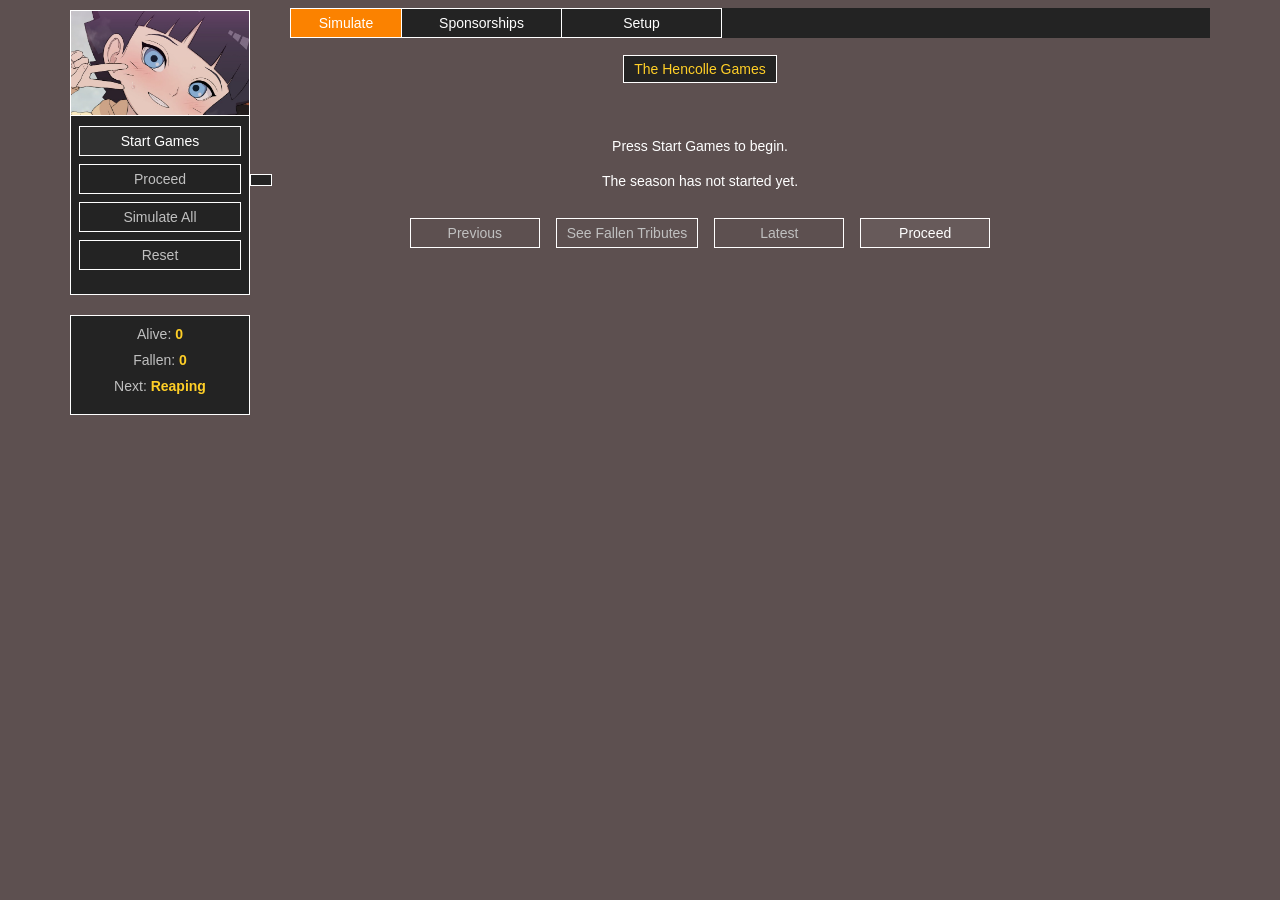
==== index.html @ 5200eecd "Add files via upload" ====
<!DOCTYPE html>
<html lang="en">
<head>
  <meta charset="UTF-8">
  <meta name="viewport" content="width=device-width, initial-scale=1.0">
  <title>The Hencolle Games</title>
  <link rel="stylesheet" href="./styles.css">
</head>
<body>
  <div id="wrapper">
    <div id="app-shell">
    <header id="header">
      <img class="logo" src="./hencolle-icon.png" alt="The Hencolle Games icon">
    </header>

    <div id="middle">
      <div id="container">
        <div id="links">
          <div class="top-nav">
            <button class="top-link is-active" data-panel-target="simulate">Simulate</button>
            <button class="top-link" data-panel-target="sponsorships">Sponsorships</button>
            <button class="top-link" data-panel-target="setup">Setup</button>
          </div>
        </div>
      </div>
    </div>

    <div id="container2">
      <div id="seasonHolder">
        <div id="title">The Hencolle Games</div>
      </div>
    </div>

    <div id="container">
      <aside id="sideLeft2">
        <div class="side-section" data-panel="simulate">
          <button id="start-games" class="sidebar-button primary">Start Games</button>
          <button id="next-phase" class="sidebar-button">Proceed</button>
          <button id="simulate-all" class="sidebar-button">Simulate All</button>
          <button id="reset-simulation" class="sidebar-button">Reset</button>
          <div id="history-nav" class="history-nav"></div>
        </div>

        <div class="side-section side-hidden" data-panel="sponsorships">
          <div class="sidebar-copy">
            Sponsor tributes and manage their status effects here.
          </div>
        </div>

        <div class="side-section side-hidden" data-panel="setup">
          <button id="shuffle-tributes" class="sidebar-button">Shuffle Districts</button>
          <button id="add-tribute" class="sidebar-button">Add Tribute</button>
          <button id="load-defaults" class="sidebar-button">Load Defaults</button>
          <button id="export-roster" class="sidebar-button">Export JSON</button>
          <button id="save-local" class="sidebar-button">Save Local</button>
          <button id="reset-local" class="sidebar-button">Reset Local</button>
        </div>
      </aside>

      <aside id="sideLeft3">
        <div class="status-line"><span>Alive:</span> <strong id="alive-count">0</strong></div>
        <div class="status-line"><span>Fallen:</span> <strong id="fallen-count">0</strong></div>
        <div class="status-line"><span>Next:</span> <strong id="next-phase-label">Reaping</strong></div>
      </aside>

      <div id="mobile-round-banner-holder" class="mobile-round-banner-holder">
        <div id="round-banner" class="round-banner" hidden></div>
      </div>

      <main id="content">

        <section class="page-panel page-panel-visible" data-panel="simulate">
          <div id="status-copy" class="lead-copy">Press Start Games to begin.</div>
          <div id="winner-banner" class="winner-banner" hidden></div>

          <div id="round-body" class="round-body">
            <div id="events-empty" class="empty-copy">The season has not started yet.</div>
            <div id="events-list" class="events-list"></div>
          </div>

          <div id="fallen-holder" class="fallen-holder" hidden>
            <div class="subheading">Fallen Tributes</div>
            <div id="fallen-list" class="fallen-list"></div>
          </div>

          <div id="bottom-controls" class="bottom-controls">
            <button id="previous-round" class="bottom-button">Previous</button>
            <button id="toggle-fallen" class="bottom-button">See Fallen Tributes</button>
            <button id="latest-round" class="bottom-button">Latest</button>
            <button id="bottom-proceed" class="bottom-button primary">Proceed</button>
          </div>

        </section>

        <section class="page-panel" data-panel="sponsorships">
          <section class="sponsor-panel">
            <div class="subheading">Sponsor Control</div>
            <p class="help-copy">Pick a tribute, send them gear, add a status, and skew the arena in their favor.</p>
            <div class="sponsor-controls">
              <label class="field">
                <span>Tribute</span>
                <select id="sponsor-tribute"></select>
              </label>
              <label class="field">
                <span>Item</span>
                <select id="sponsor-item"></select>
              </label>
              <div class="field sponsor-action-field" aria-hidden="true">
                <span>&nbsp;</span>
                <button id="send-sponsor" class="bottom-button primary sponsor-button" type="button">Send Sponsor Gift</button>
              </div>
            </div>
            <div id="sponsor-feedback" class="sponsor-feedback">No sponsor action yet.</div>
            <div class="sponsor-controls sponsor-controls-status">
              <label class="field">
                <span>Tribute</span>
                <select id="status-tribute"></select>
              </label>
              <label class="field">
                <span>Status effect</span>
                <select id="status-effect"></select>
              </label>
              <div class="field sponsor-action-field" aria-hidden="true">
                <span>&nbsp;</span>
                <button id="apply-status" class="bottom-button primary sponsor-button" type="button">Apply Status</button>
              </div>
            </div>
            <div id="status-feedback" class="sponsor-feedback">No status action yet.</div>
          </section>

          <section class="inventory-panel">
            <div class="subheading">Tribute Inventory And Statuses</div>
            <div id="inventory-board" class="inventory-board"></div>
          </section>
        </section>

        <section class="page-panel" data-panel="setup">
          <div class="subheading">Tribute Setup</div>
          <p class="setup-copy">Edit the cast here before starting a new season.</p>

          <div class="table-wrap">
            <table class="tribute-table">
              <thead>
                <tr>
                  <th>District</th>
                  <th>Preview</th>
                  <th>Name</th>
                  <th>Color A</th>
                  <th>Color B</th>
                  <th>Portrait URL</th>
                  <th>Remove</th>
                </tr>
              </thead>
              <tbody id="tribute-body"></tbody>
            </table>
          </div>

          <div class="subheading theme-heading">Theme</div>
          <div class="theme-grid">
            <label class="field">
              <span>Background</span>
              <input id="theme-background" type="color">
            </label>
            <label class="field">
              <span>Panel</span>
              <input id="theme-panel" type="color">
            </label>
            <label class="field">
              <span>Accent</span>
              <input id="theme-accent" type="color">
            </label>
            <label class="field">
              <span>Link</span>
              <input id="theme-link" type="color">
            </label>
          </div>
        </section>
      </main>
    </div>
    </div>
  </div>

  <template id="tribute-row-template">
    <tr>
      <td><input class="district-input" type="number" min="1" max="99"></td>
      <td>
        <div class="tribute-preview">
          <div class="avatar-shell">
            <img class="avatar-image" alt="">
            <span class="avatar-fallback"></span>
          </div>
          <span class="preview-name"></span>
        </div>
      </td>
      <td><input class="name-input" type="text" maxlength="50"></td>
      <td><input class="color-a-input" type="color"></td>
      <td><input class="color-b-input" type="color"></td>
      <td><input class="portrait-input" type="url" placeholder="https://..."></td>
      <td><button class="remove-button" type="button">X</button></td>
    </tr>
  </template>

  <script src="./events.js"></script>
  <script src="./sponsor-items.js"></script>
  <script src="./sponsor-item-effects.js"></script>
  <script src="./status-effects.js"></script>
  <script src="./app.js"></script>
</body>
</html>
---- styles.css ----
:root {
  --bg: #5d5050;
  --panel: #232323;
  --accent: #ffcf27;
  --link: #71f3ff;
  --text: #ffffff;
  --muted: #c0c0c0;
  --border: #ffffff;
  --hover: #fb8200;
}

* {
  box-sizing: border-box;
  margin: 0;
  padding: 0;
}

html,
body {
  min-height: 100%;
}

body {
  background: var(--bg);
  color: var(--text);
  font: 14px Arial, Helvetica, sans-serif;
}

button,
input,
select {
  font: inherit;
}

#wrapper {
  min-width: 1000px;
  min-height: 100%;
}

#app-shell {
  width: 1140px;
  margin: 0 auto;
  position: relative;
}

#header {
  height: 115px;
  width: 180px;
  position: relative;
  left: 0;
  top: 10px;
  border: 1px solid var(--border);
  background: var(--panel);
  overflow: hidden;
}

#header img {
  display: block;
  width: 100%;
  height: 100%;
  margin: 0;
  object-fit: cover;
}

#middle {
  position: relative;
}

#container,
#container2 {
  width: 100%;
  float: left;
}

#links {
  margin-left: 220px;
  position: relative;
  top: -107px;
}

.top-nav {
  display: flex;
  background: var(--panel);
}

.top-link {
  width: 160px;
  padding: 6px 10px;
  border: 1px solid var(--border);
  border-left: 0;
  background: var(--panel);
  color: var(--text);
  cursor: pointer;
}

.top-link:first-child {
  width: 112px;
  border-left: 1px solid var(--border);
}

.top-link:hover,
.top-link.is-active {
  background: var(--hover);
}

#seasonHolder {
  text-align: center;
  width: 760px;
  position: relative;
  left: 250px;
  display: flex;
  flex-direction: column;
  align-items: center;
  gap: 8px;
}

#seasonHolder {
  top: -90px;
}

#title {
  display: inline-block;
  padding: 5px 10px;
  border: 1px solid var(--border);
  background: var(--panel);
  color: var(--accent);
  text-align: center;
}

.round-banner {
  display: inline-block;
  padding: 5px 10px;
  border: 1px solid var(--border);
  background: var(--panel);
  color: var(--accent);
  text-align: center;
}

#sideLeft2,
#sideLeft3 {
  float: left;
  width: 180px;
  position: relative;
  left: 0;
  border: 1px solid var(--border);
  background: var(--panel);
  text-align: center;
  color: var(--muted);
  clear: left;
}

#sideLeft2 {
  top: -58px;
  padding: 10px 8px;
}

#sideLeft3 {
  top: -38px;
  padding: 10px 8px;
}

.side-section {
  display: block;
}

.side-hidden {
  display: none;
}

.sidebar-button {
  width: 100%;
  margin-bottom: 8px;
  padding: 6px 8px;
  border: 1px solid var(--border);
  background: transparent;
  color: var(--muted);
  cursor: pointer;
}

.sidebar-button:hover,
.sidebar-button.primary {
  color: var(--text);
  background: rgba(255, 255, 255, 0.06);
}

.sidebar-button:disabled {
  opacity: 0.5;
  cursor: not-allowed;
}

.sidebar-copy {
  color: var(--muted);
  line-height: 1.5;
}

.status-line {
  margin-bottom: 10px;
  color: var(--muted);
}

.status-line strong {
  color: var(--accent);
}

#content {
  position: absolute;
  left: 250px;
  width: 760px;
  margin-top: -58px;
  padding: 5px;
  color: var(--text);
  text-align: center;
}

#mobile-round-banner-holder {
  display: block;
}



.history-nav {
  position: relative;
  margin: 6px auto 0;
  width: fit-content;
}

.history-toggle {
  width: auto;
  min-width: 160px;
  margin: 0 0 6px;
}

.history-list {
  position: absolute;
  top: calc(100% + 6px);
  left: 50%;
  transform: translateX(-50%);
  width: min(640px, calc(100vw - 28px));
  display: grid;
  grid-template-columns: repeat(3, minmax(0, 1fr));
  gap: 6px;
  padding: 8px;
  border: 1px solid var(--border);
  background: rgba(35, 35, 35, 0.95);
  z-index: 10;
  box-shadow: 0 12px 28px rgba(0, 0, 0, 0.32);
}


.history-list[hidden] {
  display: none !important;
}

.history-button {
  width: 100%;
  margin: 0;
  padding: 5px 8px;
  text-align: left;
}

.history-button.is-active {
  color: var(--accent);
  background: rgba(255, 255, 255, 0.06);
}

.page-panel {
  display: none;
}

.page-panel-visible {
  display: block;
}

.lead-copy,
.empty-copy,
.setup-copy,
.help-copy {
  margin-bottom: 14px;
  line-height: 1.5;
}

.winner-banner {
  margin-bottom: 14px;
  color: var(--accent);
  font-weight: bold;
}

.sponsor-panel,
.inventory-panel {
  margin-bottom: 18px;
  padding: 12px;
  border: 1px solid var(--border);
  background: rgba(35, 35, 35, 0.58);
}

.sponsor-controls {
  display: grid;
  grid-template-columns: repeat(3, minmax(0, 1fr));
  gap: 10px;
  align-items: end;
}

.sponsor-controls > * {
  min-width: 0;
}

.sponsor-action-field span {
  visibility: hidden;
  user-select: none;
}

.field select {
  width: 100%;
  height: 34px;
  border: 1px solid #8f8f8f;
  background: #3c3434;
  color: var(--text);
  padding: 7px 8px;
}

.sponsor-controls .sponsor-button {
  margin: 0;
  width: 100%;
  height: 34px;
  min-height: 34px;
  line-height: 34px;
  padding-top: 0;
  padding-bottom: 0;
  padding-left: 8px;
  padding-right: 8px;
}

.sponsor-feedback {
  margin-top: 10px;
  color: var(--muted);
  line-height: 1.5;
}

.inventory-board {
  display: grid;
  grid-template-columns: repeat(2, minmax(0, 1fr));
  gap: 10px;
}

.inventory-card {
  padding: 10px;
  border: 1px solid rgba(255, 255, 255, 0.18);
  background: rgba(255, 255, 255, 0.04);
  text-align: left;
}

.inventory-card.is-fallen {
  opacity: 0.65;
}

.inventory-card-head {
  margin-bottom: 8px;
}

.inventory-card-name {
  margin-bottom: 4px;
}

.inventory-card-meta {
  color: var(--muted);
  font-size: 12px;
}

.inventory-card-stats {
  display: flex;
  flex-wrap: wrap;
  gap: 6px;
  margin-bottom: 8px;
  color: var(--accent);
  font-size: 12px;
}

.inventory-chip-row {
  display: flex;
  flex-wrap: wrap;
  gap: 6px;
  margin-bottom: 8px;
}

.inventory-chip-row:last-child {
  margin-bottom: 0;
}

.inventory-chip-label {
  width: 100%;
  color: var(--muted);
  font-size: 11px;
  letter-spacing: 0.04em;
  text-transform: uppercase;
}

.inventory-chip,
.inventory-empty {
  display: inline-block;
  padding: 3px 7px;
  border: 1px solid rgba(255, 255, 255, 0.18);
  background: rgba(255, 255, 255, 0.05);
  font-size: 12px;
}

.inventory-chip {
  color: var(--text);
  cursor: pointer;
}

.inventory-chip:hover {
  border-color: rgba(255, 207, 39, 0.7);
  color: var(--accent);
}

.status-chip {
  border-color: rgba(113, 243, 255, 0.25);
  background: rgba(113, 243, 255, 0.08);
}

.status-chip:hover {
  border-color: rgba(113, 243, 255, 0.6);
  color: var(--link);
}

.inventory-empty {
  color: var(--muted);
}

.subheading {
  margin-bottom: 10px;
  color: var(--accent);
  font-weight: bold;
}

.events-list {
  text-align: center;
}

.event-line {
  margin-bottom: 10px;
  line-height: 1.55;
}

.fallen-holder {
  margin-top: 20px;
}

.fallen-list {
  line-height: 1.6;
}

.bottom-controls {
  margin-top: 26px;
  text-align: center;
}

.bottom-button {
  min-width: 130px;
  margin: 0 6px 8px;
  padding: 6px 10px;
  border: 1px solid var(--border);
  background: transparent;
  color: var(--muted);
  cursor: pointer;
}

.bottom-button.primary,
.bottom-button:hover {
  color: var(--text);
  background: rgba(255, 255, 255, 0.06);
}

.bottom-button:disabled {
  opacity: 0.45;
  cursor: not-allowed;
}

.table-wrap {
  overflow-x: auto;
  margin-bottom: 18px;
}

.tribute-table {
  width: 650px;
  margin: 0 auto;
  border-collapse: collapse;
  background: var(--bg);
  color: var(--text);
  font-size: 11px;
  font-weight: bold;
}

.tribute-table th,
.tribute-table td {
  padding: 6px 4px;
  vertical-align: middle;
}

.tribute-table th {
  color: var(--accent);
}

.tribute-table input {
  width: 100%;
  border: 1px solid #8f8f8f;
  background: #3c3434;
  color: var(--text);
  padding: 4px 5px;
}

.tribute-table input[type="color"] {
  min-width: 56px;
  height: 28px;
  padding: 2px;
}

.district-input {
  width: 48px;
  text-align: center;
}

.tribute-preview {
  display: flex;
  align-items: center;
  gap: 8px;
  min-width: 150px;
}

.avatar-shell {
  width: 32px;
  height: 32px;
  border: 1px solid var(--border);
  overflow: hidden;
  background: rgba(255, 255, 255, 0.08);
  flex: 0 0 32px;
}

.avatar-image,
.avatar-fallback {
  width: 100%;
  height: 100%;
}

.avatar-image {
  display: none;
  object-fit: cover;
}

.avatar-fallback {
  display: grid;
  place-items: center;
  font-size: 10px;
}

.preview-name {
  display: block;
  text-align: left;
  min-height: 32px;
  font-size: 14px;
  line-height: 1.2;
  overflow-wrap: anywhere;
}

.remove-button {
  width: 32px;
  padding: 4px 0;
  border: 1px solid var(--border);
  background: transparent;
  color: var(--text);
  cursor: pointer;
}

.theme-grid {
  display: grid;
  grid-template-columns: repeat(2, minmax(0, 1fr));
  gap: 10px 14px;
  text-align: left;
}

.field span {
  display: block;
  margin-bottom: 4px;
  color: var(--muted);
}

.field input[type="color"] {
  width: 100%;
  height: 34px;
  border: 1px solid var(--border);
  background: transparent;
}

.theme-heading {
  margin-top: 10px;
}

@media (max-width: 1180px) {
  #wrapper {
    min-width: 0;
    padding: 0 12px 20px;
  }

  #app-shell {
    width: 100%;
    max-width: 1140px;
  }

  #header {
    width: 160px;
  }

  #header img {
    width: 100%;
  }

  #links {
    margin-left: 190px;
  }

  #seasonHolder {
    width: calc(100% - 220px);
    left: 220px;
  }

  #content {
    left: 220px;
    width: calc(100% - 220px);
  }
}

@media (max-width: 860px) {
  #wrapper {
    padding: 10px 10px 20px;
  }

  /* Always show the moved banner on mobile */
  #mobile-round-banner-holder {
    display: block;
  }


  #app-shell {
    display: flex;
    flex-direction: column;
    gap: 8px;
  }

  #header {
    position: static;
    width: 100%;
    height: auto;
    top: 0;
  }

  #header img {
    width: 100%;
    height: auto;
    max-height: 160px;
  }

  #middle,
  #container,
  #container2 {
    position: static;
    float: none;
    width: 100%;
  }

  #links,
  #seasonHolder,
  #sideLeft2,
  #sideLeft3,
  #content {
    position: static;
    top: auto;
    left: auto;
    width: 100%;
    margin: 0;
  }

  #links,
  #seasonHolder {
    margin: 0;
  }

  .top-nav {
    width: 100%;
  }

  .top-link,
  .top-link:first-child {
    width: 50%;
    flex: 1 1 0;
  }

  #seasonHolder {
    text-align: center;
  }

  #sideLeft2,
  #sideLeft3 {
    clear: none;
    top: auto;
  }

  #content {
    margin-top: 0;
    padding: 8px 2px 0;
  }

  .mobile-round-banner-holder {
    display: block;
    margin-top: 0;
    margin-bottom: 8px;
    text-align: center;
  }


  .mobile-round-banner-holder #round-banner {
    display: inline-block;
    width: fit-content;
  }



  .bottom-controls {
    display: flex;
    flex-wrap: wrap;
    justify-content: center;
  }

  .sponsor-controls,
  .inventory-board {
    grid-template-columns: 1fr;
  }

  .bottom-button {
    flex: 1 1 140px;
  }

  .tribute-table {
    margin: 0;
  }
}

@media (max-width: 640px) {
  body {
    font-size: 13px;
  }

  #wrapper {
    padding: 8px 8px 18px;
  }

  #app-shell {
    gap: 6px;
  }

  #header img {
    max-height: 112px;
  }

  #title {
    width: 100%;
    padding: 7px 10px;
  }

  #sideLeft2,
  #sideLeft3 {
    padding: 8px;
  }

  #sideLeft2 {
    display: grid;
    grid-template-columns: repeat(2, minmax(0, 1fr));
    gap: 8px;
  }

  #sideLeft2 .side-section:not(.side-hidden) {
    display: contents;
  }

  #sideLeft2 .side-section[data-panel="sponsorships"]:not(.side-hidden) {
    display: block;
    grid-column: 1 / -1;
    padding: 6px 2px;
  }

  .sidebar-button {
    margin-bottom: 0;
    min-height: 40px;
    padding: 8px 6px;
  }

  #sideLeft3 {
    display: grid;
    grid-template-columns: repeat(3, minmax(0, 1fr));
    gap: 8px;
    text-align: center;
  }

  .status-line {
    margin-bottom: 0;
    padding: 6px 4px;
    border: 1px solid rgba(255, 255, 255, 0.16);
    background: rgba(255, 255, 255, 0.04);
  }

  .status-line span,
  .status-line strong {
    display: block;
  }

  /* Fix mobile "Rounds" (history) layout */
  .history-nav {
    margin-top: 14px;
    width: 100%;
    grid-column: 1 / -1;
    position: static;
  }

  .history-toggle {
    width: 100%;
    min-width: 0;
  }

  .history-list {
    position: static;
    transform: none;
    left: auto;
    top: auto;
    width: 100%;
    max-height: 340px;
    overflow: auto;
    grid-template-columns: repeat(2, minmax(0, 1fr));
    gap: 5px;
  }

  .history-button {
    padding: 5px 7px;
    font-size: 12px;
    margin: 0;
  }

  .history-list {
    gap: 4px;
  }


  .bottom-controls {
    gap: 8px;
    margin-top: 20px;
  }

  .bottom-button {
    min-width: 0;
    margin: 0;
    flex-basis: calc(50% - 4px);
    min-height: 40px;
  }

  .sponsor-panel,
  .inventory-panel {
    padding: 10px;
  }

  .lead-copy,
  .empty-copy,
  .setup-copy,
  .help-copy,
  .winner-banner,
  .subheading,
  .event-line {
    margin-bottom: 12px;
  }

  .events-list,
  .fallen-list {
    font-size: 13px;
    line-height: 1.65;
  }

  .table-wrap {
    margin-left: -2px;
    margin-right: -2px;
    padding-bottom: 4px;
  }

  .tribute-table {
    width: 760px;
  }

  .tribute-table th,
  .tribute-table td {
    padding: 7px 5px;
  }

  .tribute-preview {
    min-width: 170px;
  }

  .theme-grid {
    grid-template-columns: 1fr;
  }
}
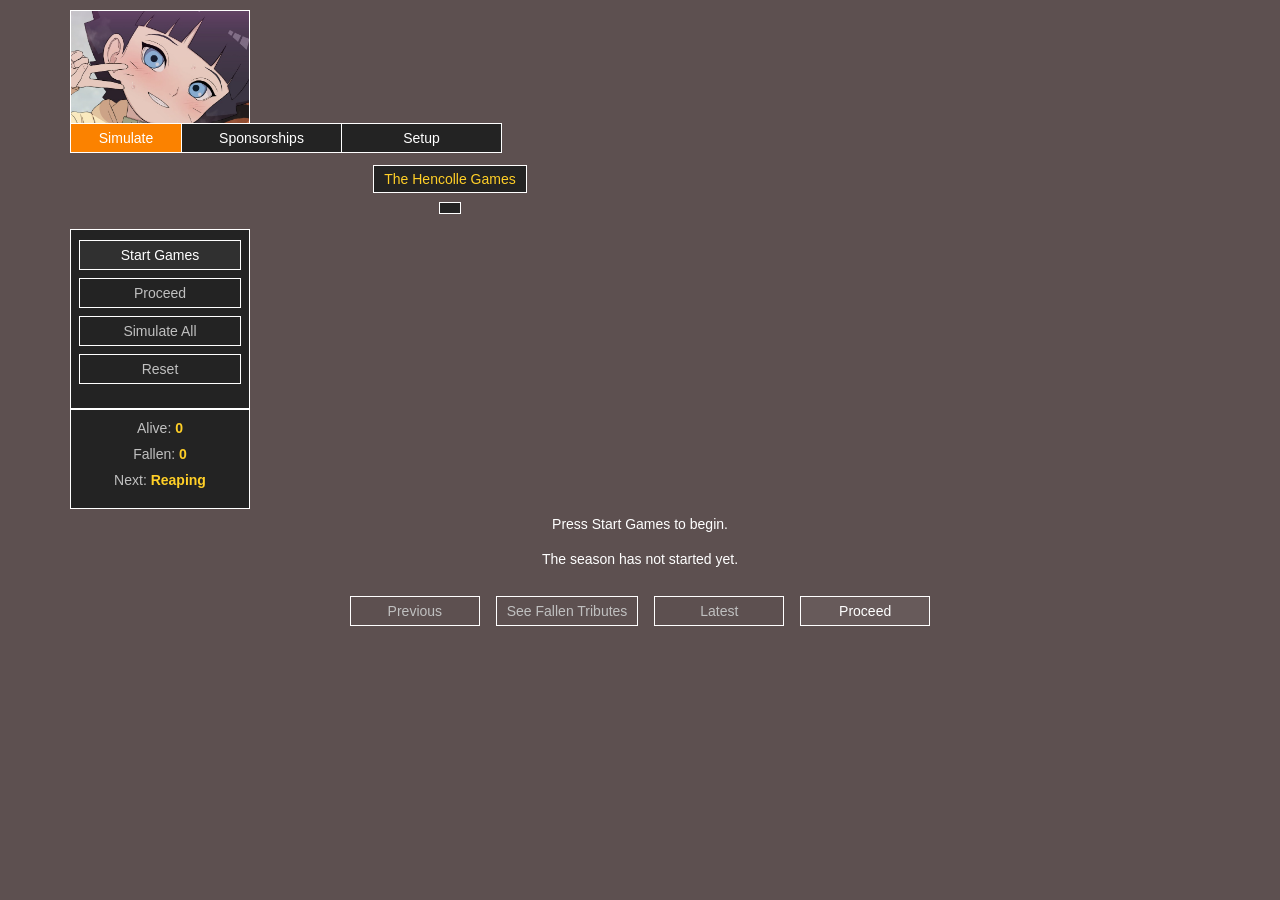
==== commit c303147d: "Move Day 1 box below The Hencolle Games title on desktop" ====
--- a/index.html
+++ b/index.html
@@ -28,6 +28,9 @@
     <div id="container2">
       <div id="seasonHolder">
         <div id="title">The Hencolle Games</div>
+        <div id="mobile-round-banner-holder" class="mobile-round-banner-holder">
+          <div id="round-banner" class="round-banner" hidden></div>
+        </div>
       </div>
     </div>
 
@@ -62,10 +65,6 @@
         <div class="status-line"><span>Fallen:</span> <strong id="fallen-count">0</strong></div>
         <div class="status-line"><span>Next:</span> <strong id="next-phase-label">Reaping</strong></div>
       </aside>
-
-      <div id="mobile-round-banner-holder" class="mobile-round-banner-holder">
-        <div id="round-banner" class="round-banner" hidden></div>
-      </div>
 
       <main id="content">
 
--- a/styles.css
+++ b/styles.css
@@ -41,6 +41,8 @@
   width: 1140px;
   margin: 0 auto;
   position: relative;
+  display: flex;
+  flex-direction: column;
 }
 
 #header {
@@ -52,6 +54,8 @@
   border: 1px solid var(--border);
   background: var(--panel);
   overflow: hidden;
+  align-self: flex-start;
+  margin-bottom: 8px;
 }
 
 #header img {
@@ -64,23 +68,24 @@
 
 #middle {
   position: relative;
+  margin-bottom: 12px;
 }
 
 #container,
 #container2 {
   width: 100%;
-  float: left;
 }
 
 #links {
-  margin-left: 220px;
+  margin-left: 0;
   position: relative;
-  top: -107px;
+  top: 0;
 }
 
 .top-nav {
   display: flex;
   background: var(--panel);
+  width: fit-content;
 }
 
 .top-link {
@@ -105,17 +110,16 @@
 
 #seasonHolder {
   text-align: center;
-  width: 760px;
-  position: relative;
-  left: 250px;
+  width: 100%;
+  max-width: 760px;
   display: flex;
   flex-direction: column;
   align-items: center;
   gap: 8px;
-}
-
-#seasonHolder {
-  top: -90px;
+  position: relative;
+  top: 0;
+  left: 0;
+  margin: 0 0 12px 0;
 }
 
 #title {
@@ -136,27 +140,35 @@
   text-align: center;
 }
 
+#main-layout {
+  display: flex;
+  gap: 12px;
+  width: 100%;
+}
+
 #sideLeft2,
 #sideLeft3 {
-  float: left;
   width: 180px;
-  position: relative;
-  left: 0;
+  min-width: 180px;
   border: 1px solid var(--border);
   background: var(--panel);
   text-align: center;
   color: var(--muted);
-  clear: left;
 }
 
 #sideLeft2 {
-  top: -58px;
   padding: 10px 8px;
 }
 
 #sideLeft3 {
-  top: -38px;
   padding: 10px 8px;
+}
+
+#sidebar-wrapper {
+  display: flex;
+  flex-direction: column;
+  gap: 12px;
+  min-width: 180px;
 }
 
 .side-section {
@@ -203,10 +215,7 @@
 }
 
 #content {
-  position: absolute;
-  left: 250px;
-  width: 760px;
-  margin-top: -58px;
+  flex: 1;
   padding: 5px;
   color: var(--text);
   text-align: center;
@@ -615,17 +624,21 @@
   }
 
   #links {
-    margin-left: 190px;
+    margin-left: 0;
   }
 
   #seasonHolder {
-    width: calc(100% - 220px);
-    left: 220px;
+    width: 100%;
+    left: 0;
   }
 
   #content {
-    left: 220px;
-    width: calc(100% - 220px);
+    left: auto;
+    width: 100%;
+  }
+
+  #main-layout {
+    gap: 10px;
   }
 }
 
@@ -651,6 +664,7 @@
     width: 100%;
     height: auto;
     top: 0;
+    align-self: auto;
   }
 
   #header img {
@@ -684,6 +698,24 @@
     margin: 0;
   }
 
+  #main-layout {
+    flex-direction: column;
+    gap: 8px;
+  }
+
+  #sidebar-wrapper {
+    flex-direction: row;
+    gap: 8px;
+    min-width: 0;
+  }
+
+  #sideLeft2,
+  #sideLeft3 {
+    flex: 1;
+    min-width: 0;
+    width: auto;
+  }
+
   .top-nav {
     width: 100%;
   }
@@ -771,26 +803,15 @@
     padding: 8px;
   }
 
+  #sidebar-wrapper {
+    flex-direction: column;
+  }
+
   #sideLeft2 {
     display: grid;
     grid-template-columns: repeat(2, minmax(0, 1fr));
     gap: 8px;
-  }
-
-  #sideLeft2 .side-section:not(.side-hidden) {
-    display: contents;
-  }
-
-  #sideLeft2 .side-section[data-panel="sponsorships"]:not(.side-hidden) {
-    display: block;
-    grid-column: 1 / -1;
-    padding: 6px 2px;
-  }
-
-  .sidebar-button {
-    margin-bottom: 0;
-    min-height: 40px;
-    padding: 8px 6px;
+    width: 100%;
   }
 
   #sideLeft3 {
@@ -798,6 +819,23 @@
     grid-template-columns: repeat(3, minmax(0, 1fr));
     gap: 8px;
     text-align: center;
+    width: 100%;
+  }
+
+  #sideLeft2 .side-section:not(.side-hidden) {
+    display: contents;
+  }
+
+  #sideLeft2 .side-section[data-panel="sponsorships"]:not(.side-hidden) {
+    display: block;
+    grid-column: 1 / -1;
+    padding: 6px 2px;
+  }
+
+  .sidebar-button {
+    margin-bottom: 0;
+    min-height: 40px;
+    padding: 8px 6px;
   }
 
   .status-line {
@@ -904,4 +942,3 @@
     grid-template-columns: 1fr;
   }
 }
-
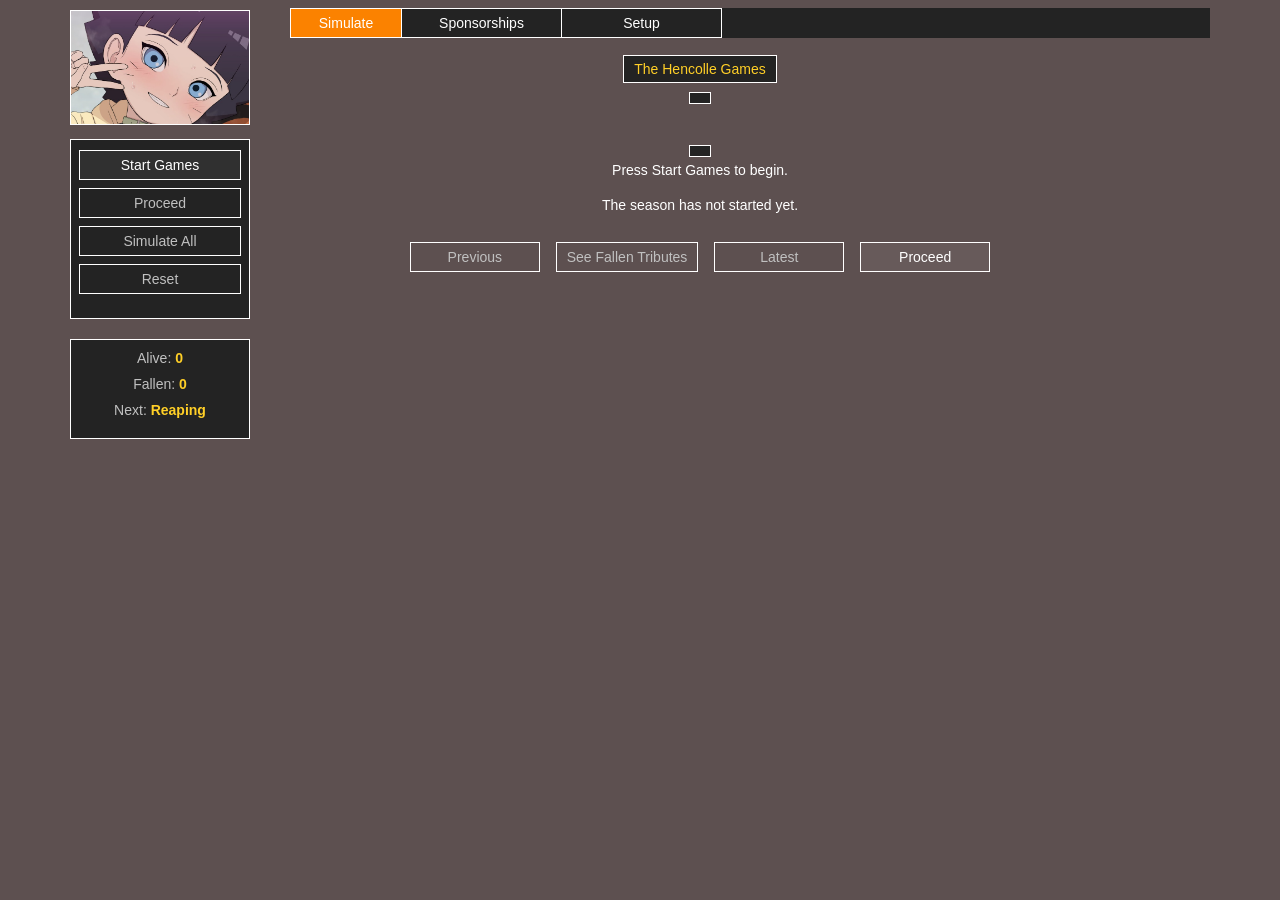
==== commit f1ae626e: "Move Day 1 box to correct mobile position - just above events text" ====
--- a/index.html
+++ b/index.html
@@ -28,7 +28,7 @@
     <div id="container2">
       <div id="seasonHolder">
         <div id="title">The Hencolle Games</div>
-        <div id="mobile-round-banner-holder" class="mobile-round-banner-holder">
+        <div id="desktop-round-banner-holder" class="desktop-round-banner-holder">
           <div id="round-banner" class="round-banner" hidden></div>
         </div>
       </div>
@@ -69,6 +69,10 @@
       <main id="content">
 
         <section class="page-panel page-panel-visible" data-panel="simulate">
+          <div id="mobile-round-banner-holder" class="mobile-round-banner-holder">
+            <div id="round-banner-mobile" class="round-banner" hidden></div>
+          </div>
+
           <div id="status-copy" class="lead-copy">Press Start Games to begin.</div>
           <div id="winner-banner" class="winner-banner" hidden></div>
 
--- a/styles.css
+++ b/styles.css
@@ -41,8 +41,6 @@
   width: 1140px;
   margin: 0 auto;
   position: relative;
-  display: flex;
-  flex-direction: column;
 }
 
 #header {
@@ -54,8 +52,6 @@
   border: 1px solid var(--border);
   background: var(--panel);
   overflow: hidden;
-  align-self: flex-start;
-  margin-bottom: 8px;
 }
 
 #header img {
@@ -68,24 +64,23 @@
 
 #middle {
   position: relative;
-  margin-bottom: 12px;
 }
 
 #container,
 #container2 {
   width: 100%;
+  float: left;
 }
 
 #links {
-  margin-left: 0;
+  margin-left: 220px;
   position: relative;
-  top: 0;
+  top: -107px;
 }
 
 .top-nav {
   display: flex;
   background: var(--panel);
-  width: fit-content;
 }
 
 .top-link {
@@ -110,16 +105,14 @@
 
 #seasonHolder {
   text-align: center;
-  width: 100%;
-  max-width: 760px;
+  width: 760px;
+  position: relative;
+  left: 250px;
   display: flex;
   flex-direction: column;
   align-items: center;
   gap: 8px;
-  position: relative;
-  top: 0;
-  left: 0;
-  margin: 0 0 12px 0;
+  top: -90px;
 }
 
 #title {
@@ -140,35 +133,27 @@
   text-align: center;
 }
 
-#main-layout {
-  display: flex;
-  gap: 12px;
-  width: 100%;
-}
-
 #sideLeft2,
 #sideLeft3 {
+  float: left;
   width: 180px;
-  min-width: 180px;
+  position: relative;
+  left: 0;
   border: 1px solid var(--border);
   background: var(--panel);
   text-align: center;
   color: var(--muted);
+  clear: left;
 }
 
 #sideLeft2 {
+  top: -58px;
   padding: 10px 8px;
 }
 
 #sideLeft3 {
+  top: -38px;
   padding: 10px 8px;
-}
-
-#sidebar-wrapper {
-  display: flex;
-  flex-direction: column;
-  gap: 12px;
-  min-width: 180px;
 }
 
 .side-section {
@@ -215,7 +200,10 @@
 }
 
 #content {
-  flex: 1;
+  position: absolute;
+  left: 250px;
+  width: 760px;
+  margin-top: -58px;
   padding: 5px;
   color: var(--text);
   text-align: center;
@@ -624,21 +612,17 @@
   }
 
   #links {
-    margin-left: 0;
+    margin-left: 190px;
   }
 
   #seasonHolder {
-    width: 100%;
-    left: 0;
+    width: calc(100% - 220px);
+    left: 220px;
   }
 
   #content {
-    left: auto;
-    width: 100%;
-  }
-
-  #main-layout {
-    gap: 10px;
+    left: 220px;
+    width: calc(100% - 220px);
   }
 }
 
@@ -664,7 +648,6 @@
     width: 100%;
     height: auto;
     top: 0;
-    align-self: auto;
   }
 
   #header img {
@@ -698,24 +681,6 @@
     margin: 0;
   }
 
-  #main-layout {
-    flex-direction: column;
-    gap: 8px;
-  }
-
-  #sidebar-wrapper {
-    flex-direction: row;
-    gap: 8px;
-    min-width: 0;
-  }
-
-  #sideLeft2,
-  #sideLeft3 {
-    flex: 1;
-    min-width: 0;
-    width: auto;
-  }
-
   .top-nav {
     width: 100%;
   }
@@ -803,15 +768,26 @@
     padding: 8px;
   }
 
-  #sidebar-wrapper {
-    flex-direction: column;
-  }
-
   #sideLeft2 {
     display: grid;
     grid-template-columns: repeat(2, minmax(0, 1fr));
     gap: 8px;
-    width: 100%;
+  }
+
+  #sideLeft2 .side-section:not(.side-hidden) {
+    display: contents;
+  }
+
+  #sideLeft2 .side-section[data-panel="sponsorships"]:not(.side-hidden) {
+    display: block;
+    grid-column: 1 / -1;
+    padding: 6px 2px;
+  }
+
+  .sidebar-button {
+    margin-bottom: 0;
+    min-height: 40px;
+    padding: 8px 6px;
   }
 
   #sideLeft3 {
@@ -819,23 +795,6 @@
     grid-template-columns: repeat(3, minmax(0, 1fr));
     gap: 8px;
     text-align: center;
-    width: 100%;
-  }
-
-  #sideLeft2 .side-section:not(.side-hidden) {
-    display: contents;
-  }
-
-  #sideLeft2 .side-section[data-panel="sponsorships"]:not(.side-hidden) {
-    display: block;
-    grid-column: 1 / -1;
-    padding: 6px 2px;
-  }
-
-  .sidebar-button {
-    margin-bottom: 0;
-    min-height: 40px;
-    padding: 8px 6px;
   }
 
   .status-line {
